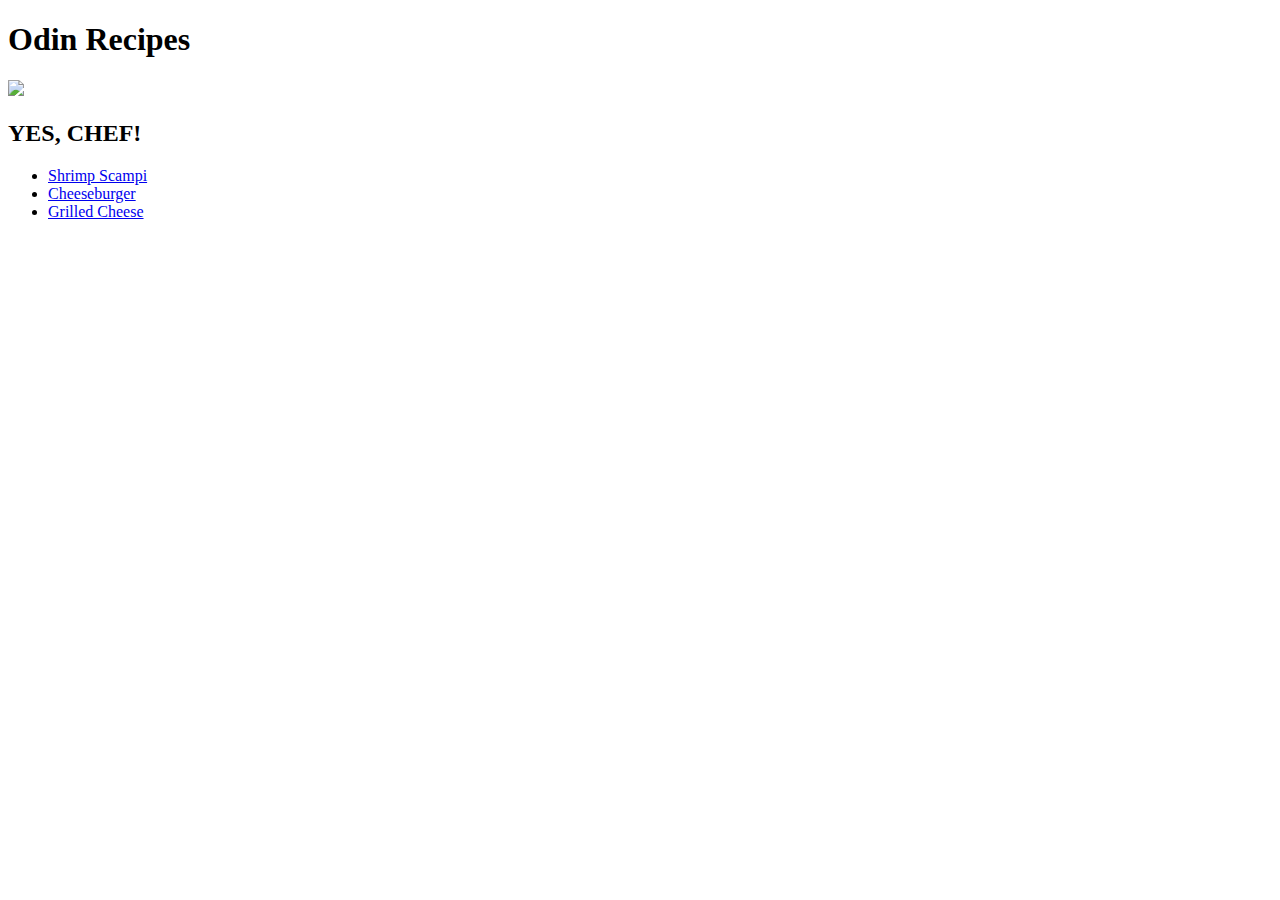
==== index.html @ dcccb98a "Added Scampi CheeseBurger and Grilled Cheese" ====
<!DOCTYPE html>
<html lang="en">
<head>
    <meta charset="UTF-8">
    <meta http-equiv="X-UA-Compatible" content="IE=edge">
    <meta name="viewport" content="width=device-width, initial-scale=1.0">
    <title>Odin Recipes</title>
</head>
<body>
    <h1>
        Odin Recipes
    </h1>
    <img src="https://i.imgflip.com/1d0gfi.jpg">
    <h2> YES, CHEF!</h2>
    <ul>
    <li><a href="./recipes/shrimpscampi.html">Shrimp Scampi</a></li>
    <li><a href="./recipes/cheeseburger.html">Cheeseburger</a></li>
    <li><a href="./recipes/grilledcheese.html">Grilled Cheese</a></li>
</ul>
</body>
</html>
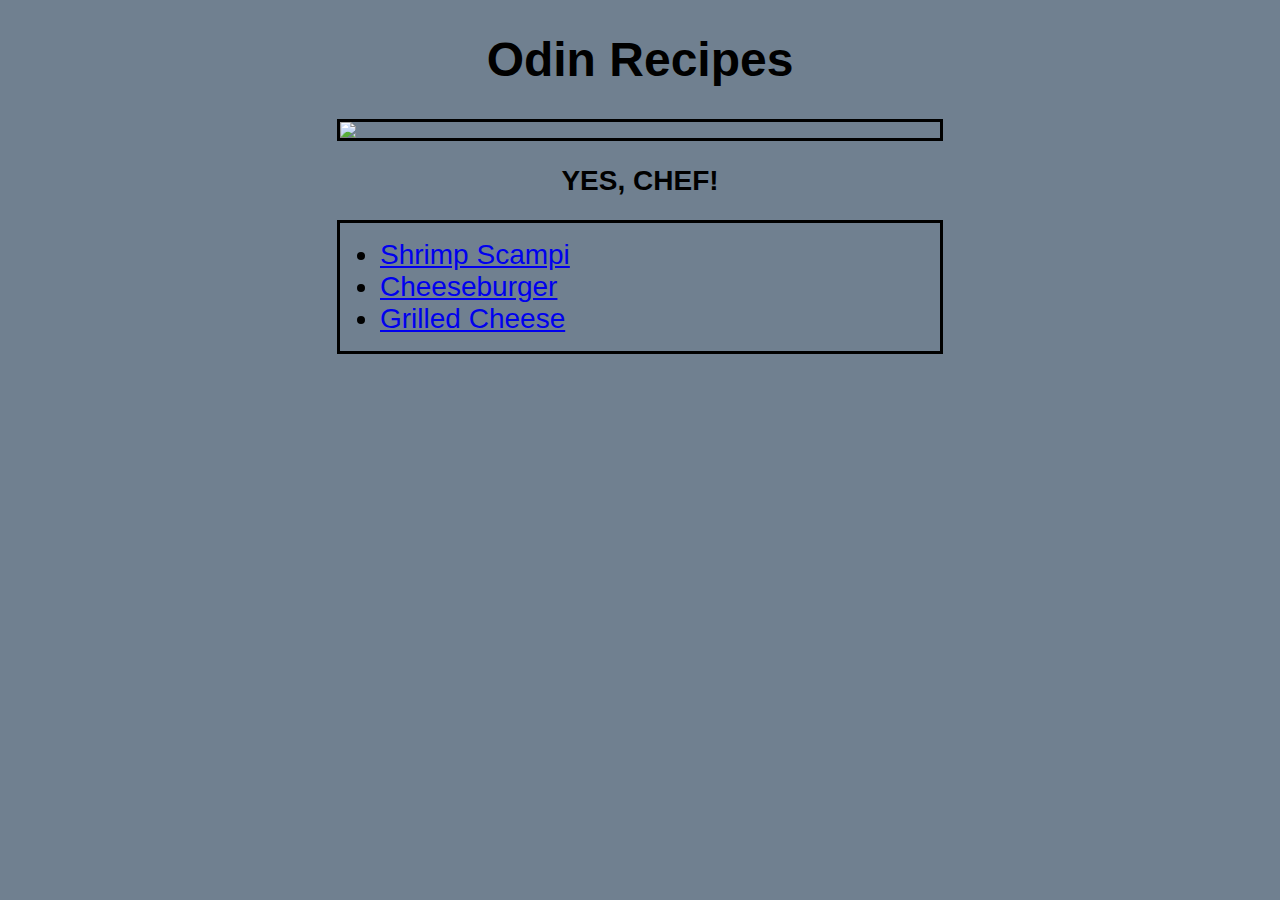
==== commit f1e92f5f: "added styles to these pages" ====
--- a/index.html
+++ b/index.html
@@ -4,18 +4,20 @@
     <meta charset="UTF-8">
     <meta http-equiv="X-UA-Compatible" content="IE=edge">
     <meta name="viewport" content="width=device-width, initial-scale=1.0">
+    <link rel="stylesheet" href="style.css">
     <title>Odin Recipes</title>
 </head>
 <body>
-    <h1>
-        Odin Recipes
-    </h1>
+    <h1>Odin Recipes</h1>
     <img src="https://i.imgflip.com/1d0gfi.jpg">
     <h2> YES, CHEF!</h2>
+    <div>
     <ul>
     <li><a href="./recipes/shrimpscampi.html">Shrimp Scampi</a></li>
     <li><a href="./recipes/cheeseburger.html">Cheeseburger</a></li>
     <li><a href="./recipes/grilledcheese.html">Grilled Cheese</a></li>
+    </ul>
 </ul>
+</div>
 </body>
 </html>--- a/style.css
+++ b/style.css
@@ -0,0 +1,37 @@
+h1 {
+    font-size: 48px;
+    text-align: center;
+    font-family: -apple-system, BlinkMacSystemFont, 'Segoe UI', Roboto, Oxygen, Ubuntu, Cantarell, 'Open Sans', 'Helvetica Neue', sans-serif;
+
+
+}
+h2 {
+    font-size: 28px;
+    text-align: center;
+    font-family: -apple-system, BlinkMacSystemFont, 'Segoe UI', Roboto, Oxygen, Ubuntu, Cantarell, 'Open Sans', 'Helvetica Neue', sans-serif;
+}
+img {
+    display: block;
+    width: 600px;
+    border: 3px solid black;
+    padding: 0px;
+    margin-left: auto;
+    margin-right: auto;
+  
+}
+div {
+    display: block;
+    width: 600px;
+    border: 3px solid black;
+    padding: 0px;
+    margin-left: auto;
+    margin-right: auto;
+    
+}
+li {
+    font-size: 28px;
+    font-family: -apple-system, BlinkMacSystemFont, 'Segoe UI', Roboto, Oxygen, Ubuntu, Cantarell, 'Open Sans', 'Helvetica Neue', sans-serif;
+}
+body{
+    background-color: slategray;
+}